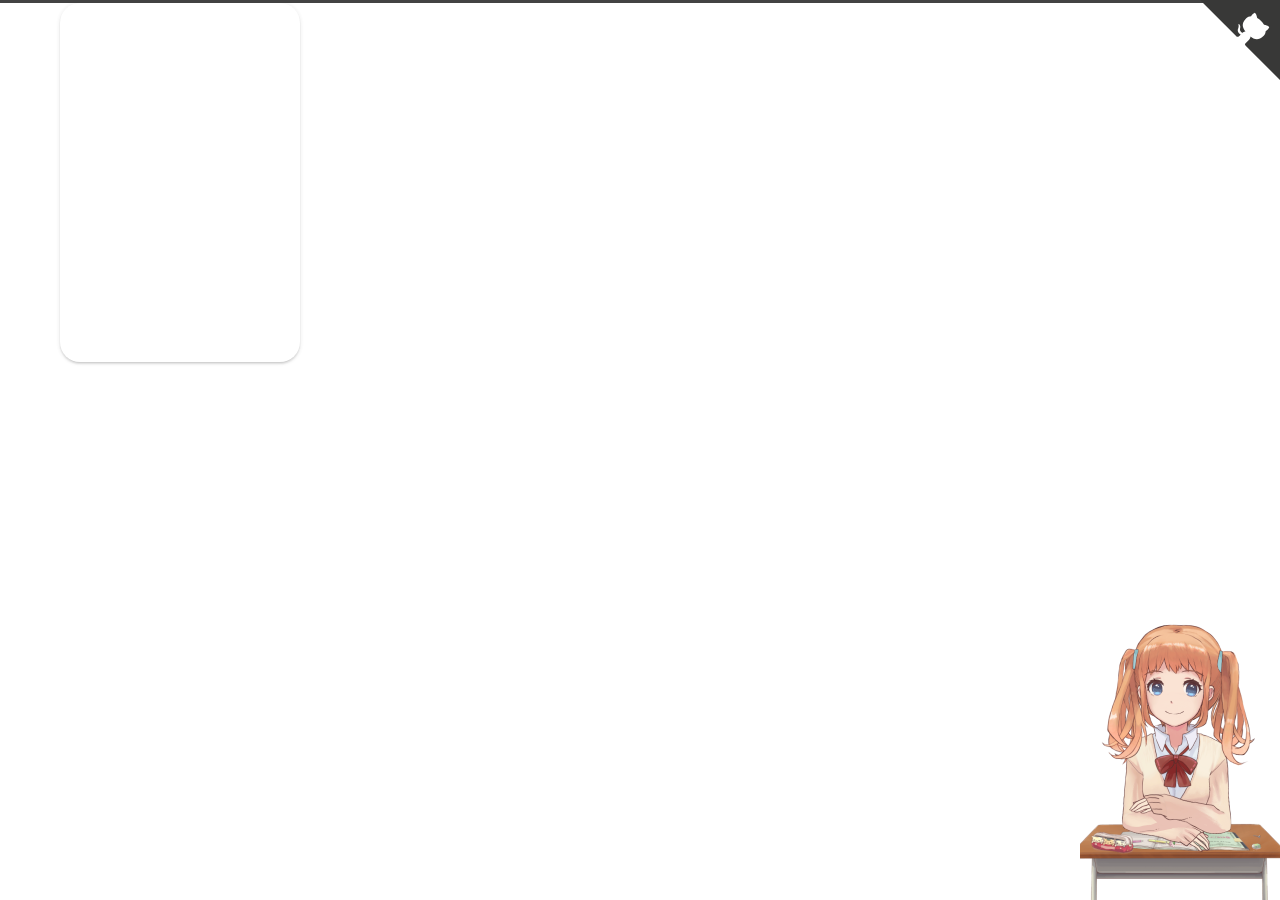
==== archives/index.html @ f4a9cd2f "Site updated: 2023-01-31 11:00:42" ====
<!DOCTYPE html>
<html lang="zh-CN">
<head>
  <meta charset="UTF-8">
<meta name="viewport" content="width=device-width">
<meta name="theme-color" content="#222"><meta name="generator" content="Hexo 5.4.2">

  <link rel="apple-touch-icon" sizes="180x180" href="/images/apple-touch-icon-next.png">
  <link rel="icon" type="image/png" sizes="32x32" href="/images/favicon-32x32-next.png">
  <link rel="icon" type="image/png" sizes="16x16" href="/images/favicon-16x16-next.png">
  <link rel="mask-icon" href="/images/logo.svg" color="#222">

<link rel="stylesheet" href="/css/main.css">



<link rel="stylesheet" href="https://cdnjs.cloudflare.com/ajax/libs/font-awesome/6.2.0/css/all.min.css" integrity="sha256-AbA177XfpSnFEvgpYu1jMygiLabzPCJCRIBtR5jGc0k=" crossorigin="anonymous">
  <link rel="stylesheet" href="https://cdnjs.cloudflare.com/ajax/libs/animate.css/3.1.1/animate.min.css" integrity="sha256-PR7ttpcvz8qrF57fur/yAx1qXMFJeJFiA6pSzWi0OIE=" crossorigin="anonymous">
  <link rel="stylesheet" href="https://cdnjs.cloudflare.com/ajax/libs/pace/1.2.4/themes/blue/pace-theme-bounce.css">
  <script src="https://cdnjs.cloudflare.com/ajax/libs/pace/1.2.4/pace.min.js" integrity="sha256-gqd7YTjg/BtfqWSwsJOvndl0Bxc8gFImLEkXQT8+qj0=" crossorigin="anonymous"></script>

<script class="next-config" data-name="main" type="application/json">{"hostname":"shaofenglaing.live","root":"/","images":"/images","scheme":"Gemini","darkmode":false,"version":"8.13.2","exturl":false,"sidebar":{"position":"left","display":"post","padding":18,"offset":12},"copycode":{"enable":true,"style":"mac"},"bookmark":{"enable":false,"color":"#222","save":"auto"},"mediumzoom":false,"lazyload":true,"pangu":false,"comments":{"style":"tabs","active":null,"storage":true,"lazyload":false,"nav":null},"stickytabs":false,"motion":{"enable":true,"async":false,"transition":{"post_block":"fadeIn","post_header":"fadeInDown","post_body":"fadeInDown","coll_header":"fadeInLeft","sidebar":"fadeInUp"}},"prism":false,"i18n":{"placeholder":"搜索...","empty":"没有找到任何搜索结果：${query}","hits_time":"找到 ${hits} 个搜索结果（用时 ${time} 毫秒）","hits":"找到 ${hits} 个搜索结果"},"path":"/search.xml","localsearch":{"enable":true,"trigger":"auto","top_n_per_article":1,"unescape":false,"preload":false}}</script><script src="/js/config.js"></script>

    <meta name="description" content="欢迎来到我的世界💜">
<meta property="og:type" content="website">
<meta property="og:title" content="Jasper&#39;s Blog">
<meta property="og:url" content="https://shaofenglaing.live/archives/index.html">
<meta property="og:site_name" content="Jasper&#39;s Blog">
<meta property="og:description" content="欢迎来到我的世界💜">
<meta property="og:locale" content="zh_CN">
<meta property="article:author" content="Jasper">
<meta name="twitter:card" content="summary">


<link rel="canonical" href="https://shaofenglaing.live/archives/">



<script class="next-config" data-name="page" type="application/json">{"sidebar":"","isHome":false,"isPost":false,"lang":"zh-CN","comments":"","permalink":"","path":"archives/index.html","title":""}</script>

<script class="next-config" data-name="calendar" type="application/json">""</script>
<title>归档 | Jasper's Blog</title>
  






  <script async defer data-website-id="" src=""></script>

  <script defer data-domain="" src=""></script>
<link rel="dns-prefetch" href="blog-waline-comment.vercel.app">
  <noscript>
    <link rel="stylesheet" href="/css/noscript.css">
  </noscript>
</head>

<body itemscope itemtype="http://schema.org/WebPage" class="use-motion">
  <div class="headband"></div>

  <main class="main">
    <div class="column">
      <header class="header" itemscope itemtype="http://schema.org/WPHeader"><div class="site-brand-container">
  <div class="site-nav-toggle">
    <div class="toggle" aria-label="切换导航栏" role="button">
        <span class="toggle-line"></span>
        <span class="toggle-line"></span>
        <span class="toggle-line"></span>
    </div>
  </div>

  <div class="site-meta">

    <a href="/" class="brand" rel="start">
      <i class="logo-line"></i>
      <h1 class="site-title">Jasper's Blog</h1>
      <i class="logo-line"></i>
    </a>
      <p class="site-subtitle" itemprop="description">Code builds world !</p>
  </div>

  <div class="site-nav-right">
    <div class="toggle popup-trigger">
        <i class="fa fa-search fa-fw fa-lg"></i>
    </div>
  </div>
</div>



<nav class="site-nav">
  <ul class="main-menu menu"><li class="menu-item menu-item-home"><a href="/" rel="section"><i class="fa fa-home fa-fw"></i>首页</a></li><li class="menu-item menu-item-about"><a href="/about/" rel="section"><i class="fa fa-user fa-fw"></i>关于</a></li><li class="menu-item menu-item-tags"><a href="/tags/" rel="section"><i class="fa fa-tags fa-fw"></i>标签</a></li><li class="menu-item menu-item-categories"><a href="/categories/" rel="section"><i class="fa fa-th fa-fw"></i>分类</a></li><li class="menu-item menu-item-archives"><a href="/archives/" rel="section"><i class="fa fa-archive fa-fw"></i>归档</a></li>
      <li class="menu-item menu-item-search">
        <a role="button" class="popup-trigger"><i class="fa fa-search fa-fw"></i>搜索
        </a>
      </li>
  </ul>
</nav>



  <div class="search-pop-overlay">
    <div class="popup search-popup"><div class="search-header">
  <span class="search-icon">
    <i class="fa fa-search"></i>
  </span>
  <div class="search-input-container">
    <input autocomplete="off" autocapitalize="off" maxlength="80"
           placeholder="搜索..." spellcheck="false"
           type="search" class="search-input">
  </div>
  <span class="popup-btn-close" role="button">
    <i class="fa fa-times-circle"></i>
  </span>
</div>
<div class="search-result-container no-result">
  <div class="search-result-icon">
    <i class="fa fa-spinner fa-pulse fa-5x"></i>
  </div>
</div>

    </div>
  </div>

</header>
        
  
  <aside class="sidebar">

    <div class="sidebar-inner sidebar-overview-active">
      <ul class="sidebar-nav">
        <li class="sidebar-nav-toc">
          文章目录
        </li>
        <li class="sidebar-nav-overview">
          站点概览
        </li>
      </ul>

      <div class="sidebar-panel-container">
        <!--noindex-->
        <div class="post-toc-wrap sidebar-panel">
        </div>
        <!--/noindex-->

        <div class="site-overview-wrap sidebar-panel">
          <div class="site-author site-overview-item animated" itemprop="author" itemscope itemtype="http://schema.org/Person">
    <img class="site-author-image" itemprop="image" alt="Jasper"
      src="/images/Ben.jpg">
  <p class="site-author-name" itemprop="name">Jasper</p>
  <div class="site-description" itemprop="description">欢迎来到我的世界💜</div>
</div>
<div class="site-state-wrap site-overview-item animated">
  <nav class="site-state">
      <div class="site-state-item site-state-posts">
        <a href="/archives/">
          <span class="site-state-item-count">5</span>
          <span class="site-state-item-name">日志</span>
        </a>
      </div>
  </nav>
</div>
  <div class="links-of-author site-overview-item animated">
      <span class="links-of-author-item">
        <a href="https://github.com/Benn314" title="Github → https:&#x2F;&#x2F;github.com&#x2F;Benn314" rel="noopener" target="_blank"><i class="fab fa-github fa-fw"></i></a>
      </span>
      <span class="links-of-author-item">
        <a href="/zekaiqiu0132@gmail.com" title="E-mail → zekaiqiu0132@gmail.com"><i class="fa fa-envelope fa-fw"></i></a>
      </span>
      <span class="links-of-author-item">
        <a href="https://space.bilibili.com/362721207?spm_id_from=333.1007.0.0" title="Bilibili → https:&#x2F;&#x2F;space.bilibili.com&#x2F;362721207?spm_id_from&#x3D;333.1007.0.0" rel="noopener" target="_blank"><i class="fa bilibili fa-fw"></i></a>
      </span>
      <span class="links-of-author-item">
        <a href="https://blog.csdn.net/Bennnnnnn?spm=1000.2115.3001.5343" title="CSDN → https:&#x2F;&#x2F;blog.csdn.net&#x2F;Bennnnnnn?spm&#x3D;1000.2115.3001.5343" rel="noopener" target="_blank"><i class="fa csdn fa-fw"></i></a>
      </span>
  </div>



        </div>
      </div>
    </div>
  </aside>


    </div>

    <div class="main-inner archive posts-collapse">


  
  
  
  <div class="post-block">
    <div class="post-content">
      <div class="collection-title">
        <span class="collection-header">嗯..! 目前共计 5 篇日志。 继续努力。</span>
      </div>

      
    <div class="collection-year">
      <span class="collection-header">2023</span>
    </div>

  <article itemscope itemtype="http://schema.org/Article">
    <header class="post-header">
      <div class="post-meta-container">
        <time itemprop="dateCreated"
              datetime="2023-01-30T12:59:55+08:00"
              content="2023-01-30">
          01-30
        </time>
      </div>

      <div class="post-title">
          <a class="post-title-link" href="/2023/01/30/%E9%87%8D%E6%8B%BEC++/" itemprop="url">
            <span itemprop="name">重拾 C++</span>
          </a>
      </div>

      
    </header>
  </article>

  <article itemscope itemtype="http://schema.org/Article">
    <header class="post-header">
      <div class="post-meta-container">
        <time itemprop="dateCreated"
              datetime="2023-01-30T12:59:55+08:00"
              content="2023-01-30">
          01-30
        </time>
      </div>

      <div class="post-title">
          <a class="post-title-link" href="/2023/01/30/%E8%8A%B1%E5%8D%89/" itemprop="url">
            <span itemprop="name">以向日葵之名 道最后的告别......</span>
          </a>
      </div>

      
    </header>
  </article>

  <article itemscope itemtype="http://schema.org/Article">
    <header class="post-header">
      <div class="post-meta-container">
        <time itemprop="dateCreated"
              datetime="2023-01-30T12:59:55+08:00"
              content="2023-01-30">
          01-30
        </time>
      </div>

      <div class="post-title">
          <a class="post-title-link" href="/2023/01/30/hello-world/" itemprop="url">
            <span itemprop="name">Hello World</span>
          </a>
      </div>

      
    </header>
  </article>

  <article itemscope itemtype="http://schema.org/Article">
    <header class="post-header">
      <div class="post-meta-container">
        <time itemprop="dateCreated"
              datetime="2023-01-30T12:59:55+08:00"
              content="2023-01-30">
          01-30
        </time>
      </div>

      <div class="post-title">
          <a class="post-title-link" href="/2023/01/30/Hexo-Next%E4%B8%BB%E9%A2%98%E9%85%8D%E7%BD%AE%E6%95%99%E7%A8%8B/" itemprop="url">
            <span itemprop="name">Hexo-Next主题配置教程</span>
          </a>
      </div>

      
    </header>
  </article>

  <article itemscope itemtype="http://schema.org/Article">
    <header class="post-header">
      <div class="post-meta-container">
        <time itemprop="dateCreated"
              datetime="2023-01-30T12:59:55+08:00"
              content="2023-01-30">
          01-30
        </time>
      </div>

      <div class="post-title">
          <a class="post-title-link" href="/2023/01/30/C++%E6%8F%90%E9%AB%98%E7%BC%96%E7%A8%8B/" itemprop="url">
            <span itemprop="name">C++ 提高编程</span>
          </a>
      </div>

      
    </header>
  </article>


    </div>
  </div>
  
  
  

</div>
  </main>

  <footer class="footer">
    <div class="footer-inner">


<div class="copyright">
  &copy; 
  <span itemprop="copyrightYear">2023</span>
  <span class="with-love">
    <i class="fa fa-heart"></i>
  </span>
  <span class="author" itemprop="copyrightHolder">Jasper</span>
</div>
<div class="wordcount">
  <span class="post-meta-item">
    <span class="post-meta-item-icon">
      <i class="fa fa-chart-line"></i>
    </span>
    <span title="站点总字数">36k</span>
  </span>
  <span class="post-meta-item">
    <span class="post-meta-item-icon">
      <i class="fa fa-coffee"></i>
    </span>
    <span title="站点阅读时长">2:10</span>
  </span>
</div>
<div class="busuanzi-count">
</div>

<!-- 删除 “由 Hexo & NexT.Gemini 强力驱动” -->
<!--
  <div class="powered-by">由 <a href="https://hexo.io/" rel="noopener" target="_blank">Hexo</a> & <a href="https://theme-next.js.org/" rel="noopener" target="_blank">NexT.Gemini</a> 强力驱动
  </div> -->

<!-- <br /> -->
<!-- 网站运行时间的设置 -->
<span id="timeDate">载入天数...</span>
<!-- <span id="times">载入时分秒...</span> -->
<script>
    var now = new Date();
    function createtime() {
        var grt= new Date("11/17/2022 8:00:00");//此处修改你的建站时间或者网站上线时间
        now.setTime(now.getTime()+250);
        days = (now - grt ) / 1000 / 60 / 60 / 24; dnum = Math.floor(days);
        hours = (now - grt ) / 1000 / 60 / 60 - (24 * dnum); hnum = Math.floor(hours);
        if(String(hnum).length ==1 ){hnum = "0" + hnum;} minutes = (now - grt ) / 1000 /60 - (24 * 60 * dnum) - (60 * hnum);
        mnum = Math.floor(minutes); if(String(mnum).length ==1 ){mnum = "0" + mnum;}
        seconds = (now - grt ) / 1000 - (24 * 60 * 60 * dnum) - (60 * 60 * hnum) - (60 * mnum);
        snum = Math.round(seconds); 
        if(String(snum).length ==1 ){snum = "0" + snum;}
        // var times = document.getElementById("times").innerHTML = hnum + " 小时 " + mnum + " 分 " + snum + " 秒";
        document.getElementById("timeDate").innerHTML = "本站已安全运行 "+dnum+" 天 "+hnum + " 小时 " + mnum + " 分 " + snum + " 秒";
    }
setInterval("createtime()",250);
</script>

    </div>
  </footer>

  
  <div class="back-to-top" role="button" aria-label="返回顶部">
    <i class="fa fa-arrow-up fa-lg"></i>
    <span>0%</span>
  </div>

<noscript>
  <div class="noscript-warning">Theme NexT works best with JavaScript enabled</div>
</noscript>


  
  <script src="https://cdnjs.cloudflare.com/ajax/libs/animejs/3.2.1/anime.min.js" integrity="sha256-XL2inqUJaslATFnHdJOi9GfQ60on8Wx1C2H8DYiN1xY=" crossorigin="anonymous"></script>
  <script src="https://cdnjs.cloudflare.com/ajax/libs/lozad.js/1.16.0/lozad.min.js" integrity="sha256-mOFREFhqmHeQbXpK2lp4nA3qooVgACfh88fpJftLBbc=" crossorigin="anonymous"></script>
<script src="/js/comments.js"></script><script src="/js/utils.js"></script><script src="/js/motion.js"></script><script src="/js/next-boot.js"></script>

  <script src="https://cdnjs.cloudflare.com/ajax/libs/hexo-generator-searchdb/1.4.1/search.js" integrity="sha256-1kfA5uHPf65M5cphT2dvymhkuyHPQp5A53EGZOnOLmc=" crossorigin="anonymous"></script>
<script src="/js/third-party/search/local-search.js"></script>




  <script src="/js/third-party/pace.js"></script>

  
  <script async src="/js/busuanzi.js"></script>




<script class="next-config" data-name="waline" type="application/json">{"lang":"zh-cn","enable":true,"serverURL":"blog-waline-comment.vercel.app","cssUrl":"https://unpkg.com/@waline/client@v2/dist/waline.css","commentCount":true,"pageview":false,"placeholder":"请文明评论呀~","avatar":"mm","meta":["nick","mail","link"],"pageSize":10,"visitor":true,"comment_count":true,"requiredFields":["nick","mail"],"libUrl":"//unpkg.com/@waline/client@v2/dist/waline.js","emoji":["https://unpkg.com/@waline/emojis@1.1.0/tw-emoji","//unpkg.com/@waline/emojis@1.1.0/bilibili","//unpkg.com/@waline/emojis@1.1.0/alus","https://unpkg.com/@waline/emojis@1.1.0/weibo"],"el":"#waline","comment":true,"path":"/archives/"}</script>
<link rel="stylesheet" href="https://unpkg.com/@waline/client@v2/dist/waline.css">
<script>
document.addEventListener('page:loaded', () => {
  NexT.utils.loadComments(CONFIG.waline.el).then(() =>
    NexT.utils.getScript(CONFIG.waline.libUrl, { condition: window.Waline })
  ).then(() => 
    Waline.init(Object.assign({}, CONFIG.waline,{ el: document.querySelector(CONFIG.waline.el) }))
  );
});
</script>


  

  <!-- 页面点击小红心 -->
  <script type="text/javascript" src="/js/clicklove.js"></script>

  <!-- 背景网格动画  本地的canvas-nest.min.js 原因不明-->
  
  <script type="text/javascript"
    count="150"
    opacity: 1
    src="//cdn.bootcss.com/canvas-nest.js/1.0.0/canvas-nest.min.js">
  </script>
   

  <a target="_blank" rel="noopener" href="https://github.com/Benn314" class="github-corner" aria-label="View source on GitHub"><svg width="80" height="80" viewBox="0 0 250 250" style="fill:#151513; color:#fff; position: absolute; top: 0; border: 0; right: 0;" aria-hidden="true"><path d="M0,0 L115,115 L130,115 L142,142 L250,250 L250,0 Z"></path><path d="M128.3,109.0 C113.8,99.7 119.0,89.6 119.0,89.6 C122.0,82.7 120.5,78.6 120.5,78.6 C119.2,72.0 123.4,76.3 123.4,76.3 C127.3,80.9 125.5,87.3 125.5,87.3 C122.9,97.6 130.6,101.9 134.4,103.2" fill="currentColor" style="transform-origin: 130px 106px;" class="octo-arm"></path><path d="M115.0,115.0 C114.9,115.1 118.7,116.5 119.8,115.4 L133.7,101.6 C136.9,99.2 139.9,98.4 142.2,98.6 C133.8,88.0 127.5,74.4 143.8,58.0 C148.5,53.4 154.0,51.2 159.7,51.0 C160.3,49.4 163.2,43.6 171.4,40.1 C171.4,40.1 176.1,42.5 178.8,56.2 C183.1,58.6 187.2,61.8 190.9,65.4 C194.5,69.0 197.7,73.2 200.1,77.6 C213.8,80.2 216.3,84.9 216.3,84.9 C212.7,93.1 206.9,96.0 205.4,96.6 C205.1,102.4 203.0,107.8 198.3,112.5 C181.9,128.9 168.3,122.5 157.7,114.1 C157.9,116.9 156.7,120.9 152.7,124.9 L141.0,136.5 C139.8,137.7 141.6,141.9 141.8,141.8 Z" fill="currentColor" class="octo-body"></path></svg></a><style>.github-corner:hover .octo-arm{animation:octocat-wave 560ms ease-in-out}@keyframes octocat-wave{0%,100%{transform:rotate(0)}20%,60%{transform:rotate(-25deg)}40%,80%{transform:rotate(10deg)}}@media (max-width:500px){.github-corner:hover .octo-arm{animation:none}.github-corner .octo-arm{animation:octocat-wave 560ms ease-in-out}}</style>

<script src="/live2dw/lib/L2Dwidget.min.js?094cbace49a39548bed64abff5988b05"></script><script>L2Dwidget.init({"pluginRootPath":"live2dw/","pluginJsPath":"lib/","pluginModelPath":"assets/","tagMode":false,"log":false,"model":{"jsonPath":"/live2dw/assets/shizuku.model.json"},"display":{"position":"right"},"mobile":{"show":false}});</script></body>
</html>
---- css/main.css ----
:root {
  --body-bg-color: transparent;
  --content-bg-color: #fff;
  --card-bg-color: #f5f5f5;
  --text-color: #555;
  --blockquote-color: #666;
  --link-color: #555;
  --link-hover-color: #222;
  --brand-color: #fff;
  --brand-hover-color: #fff;
  --table-row-odd-bg-color: #f9f9f9;
  --table-row-hover-bg-color: #f5f5f5;
  --menu-item-bg-color: #f5f5f5;
  --theme-color: #222;
  --btn-default-bg: #fff;
  --btn-default-color: #555;
  --btn-default-border-color: #555;
  --btn-default-hover-bg: #222;
  --btn-default-hover-color: #fff;
  --btn-default-hover-border-color: #222;
  --highlight-background: #0d1117;
  --highlight-foreground: #c9d1d9;
  --highlight-gutter-background: #1f242a;
  --highlight-gutter-foreground: #b6bdc5;
  color-scheme: light;
}
html {
  line-height: 1.15; /* 1 */
  -webkit-text-size-adjust: 100%; /* 2 */
}
body {
  margin: 0;
}
main {
  display: block;
}
h1 {
  font-size: 2em;
  margin: 0.67em 0;
}
hr {
  box-sizing: content-box; /* 1 */
  height: 0; /* 1 */
  overflow: visible; /* 2 */
}
pre {
  font-family: monospace, monospace; /* 1 */
  font-size: 1em; /* 2 */
}
a {
  background: transparent;
}
abbr[title] {
  border-bottom: none; /* 1 */
  text-decoration: underline; /* 2 */
  text-decoration: underline dotted; /* 2 */
}
b,
strong {
  font-weight: bolder;
}
code,
kbd,
samp {
  font-family: monospace, monospace; /* 1 */
  font-size: 1em; /* 2 */
}
small {
  font-size: 80%;
}
sub,
sup {
  font-size: 75%;
  line-height: 0;
  position: relative;
  vertical-align: baseline;
}
sub {
  bottom: -0.25em;
}
sup {
  top: -0.5em;
}
img {
  border-style: none;
}
button,
input,
optgroup,
select,
textarea {
  font-family: inherit; /* 1 */
  font-size: 100%; /* 1 */
  line-height: 1.15; /* 1 */
  margin: 0; /* 2 */
}
button,
input {
/* 1 */
  overflow: visible;
}
button,
select {
/* 1 */
  text-transform: none;
}
button,
[type='button'],
[type='reset'],
[type='submit'] {
  -webkit-appearance: button;
}
button::-moz-focus-inner,
[type='button']::-moz-focus-inner,
[type='reset']::-moz-focus-inner,
[type='submit']::-moz-focus-inner {
  border-style: none;
  padding: 0;
}
button:-moz-focusring,
[type='button']:-moz-focusring,
[type='reset']:-moz-focusring,
[type='submit']:-moz-focusring {
  outline: 1px dotted ButtonText;
}
fieldset {
  padding: 0.35em 0.75em 0.625em;
}
legend {
  box-sizing: border-box; /* 1 */
  color: inherit; /* 2 */
  display: table; /* 1 */
  max-width: 100%; /* 1 */
  padding: 0; /* 3 */
  white-space: normal; /* 1 */
}
progress {
  vertical-align: baseline;
}
textarea {
  overflow: auto;
}
[type='checkbox'],
[type='radio'] {
  box-sizing: border-box; /* 1 */
  padding: 0; /* 2 */
}
[type='number']::-webkit-inner-spin-button,
[type='number']::-webkit-outer-spin-button {
  height: auto;
}
[type='search'] {
  outline-offset: -2px; /* 2 */
  -webkit-appearance: textfield; /* 1 */
}
[type='search']::-webkit-search-decoration {
  -webkit-appearance: none;
}
::-webkit-file-upload-button {
  font: inherit; /* 2 */
  -webkit-appearance: button; /* 1 */
}
details {
  display: block;
}
summary {
  display: list-item;
}
template {
  display: none;
}
[hidden] {
  display: none;
}
::selection {
  background: #262a30;
  color: #eee;
}
html,
body {
  height: 100%;
}
body {
  background: var(--body-bg-color);
  box-sizing: border-box;
  color: var(--text-color);
  font-family: Lato, 'PingFang SC', 'Microsoft YaHei', sans-serif;
  font-size: 1em;
  line-height: 2;
  min-height: 100%;
  position: relative;
  transition: padding 0.2s ease-in-out;
}
h1,
h2,
h3,
h4,
h5,
h6 {
  font-family: Lato, 'PingFang SC', 'Microsoft YaHei', sans-serif;
  font-weight: bold;
  line-height: 1.5;
  margin: 30px 0 15px;
}
h1 {
  font-size: 1.5em;
}
h2 {
  font-size: 1.375em;
}
h3 {
  font-size: 1.25em;
}
h4 {
  font-size: 1.125em;
}
h5 {
  font-size: 1em;
}
h6 {
  font-size: 0.875em;
}
p {
  margin: 0 0 20px;
}
a {
  border-bottom: 1px solid #999;
  color: var(--link-color);
  cursor: pointer;
  outline: 0;
  text-decoration: none;
  overflow-wrap: break-word;
}
a:hover {
  border-bottom-color: var(--link-hover-color);
  color: var(--link-hover-color);
}
iframe,
img,
video,
embed {
  display: block;
  margin-left: auto;
  margin-right: auto;
  max-width: 100%;
}
hr {
  background-image: repeating-linear-gradient(-45deg, #ddd, #ddd 4px, transparent 4px, transparent 8px);
  border: 0;
  height: 3px;
  margin: 40px 0;
}
blockquote {
  border-left: 4px solid #ddd;
  color: var(--blockquote-color);
  margin: 0;
  padding: 0 15px;
}
blockquote cite::before {
  content: '-';
  padding: 0 5px;
}
dt {
  font-weight: bold;
}
dd {
  margin: 0;
  padding: 0;
}
.table-container {
  overflow: auto;
}
table {
  border-collapse: collapse;
  border-spacing: 0;
  font-size: 0.875em;
  margin: 0 0 20px;
  width: 100%;
}
tbody tr:nth-of-type(odd) {
  background: var(--table-row-odd-bg-color);
}
tbody tr:hover {
  background: var(--table-row-hover-bg-color);
}
caption,
th,
td {
  padding: 8px;
}
th,
td {
  border: 1px solid #ddd;
  border-bottom: 3px solid #ddd;
}
th {
  font-weight: 700;
  padding-bottom: 10px;
}
td {
  border-bottom-width: 1px;
}
.btn {
  background: var(--btn-default-bg);
  border: 2px solid var(--btn-default-border-color);
  border-radius: 2px;
  color: var(--btn-default-color);
  display: inline-block;
  font-size: 0.875em;
  line-height: 2;
  padding: 0 20px;
  transition: background-color 0.2s ease-in-out;
}
.btn:hover {
  background: var(--btn-default-hover-bg);
  border-color: var(--btn-default-hover-border-color);
  color: var(--btn-default-hover-color);
}
.btn + .btn {
  margin: 0 0 8px 8px;
}
.btn .fa-fw {
  text-align: left;
  width: 1.285714285714286em;
}
.toggle {
  line-height: 0;
}
.toggle .toggle-line {
  background: #fff;
  display: block;
  height: 2px;
  left: 0;
  position: relative;
  top: 0;
  transition: all 0.4s;
  width: 100%;
}
.toggle .toggle-line:first-child {
  margin-top: 1px;
}
.toggle .toggle-line:not(:first-child) {
  margin-top: 4px;
}
.toggle.toggle-arrow .toggle-line:first-child {
  left: 50%;
  top: 2px;
  transform: rotate(45deg);
  width: 50%;
}
.toggle.toggle-arrow .toggle-line:last-child {
  left: 50%;
  top: -2px;
  transform: rotate(-45deg);
  width: 50%;
}
.toggle.toggle-close .toggle-line:nth-child(2) {
  opacity: 0;
}
.toggle.toggle-close .toggle-line:first-child {
  top: 6px;
  transform: rotate(45deg);
}
.toggle.toggle-close .toggle-line:last-child {
  top: -6px;
  transform: rotate(-45deg);
}
pre code.hljs{display:block;overflow-x:auto;padding:1em}code.hljs{padding:3px 5px}/*!
  Theme: GitHub Dark
  Description: Dark theme as seen on github.com
  Author: github.com
  Maintainer: @Hirse
  Updated: 2021-05-15

  Outdated base version: https://github.com/primer/github-syntax-dark
  Current colors taken from GitHub's CSS
*/.hljs{color:#c9d1d9;background:#0d1117}.hljs-doctag,.hljs-keyword,.hljs-meta .hljs-keyword,.hljs-template-tag,.hljs-template-variable,.hljs-type,.hljs-variable.language_{color:#ff7b72}.hljs-title,.hljs-title.class_,.hljs-title.class_.inherited__,.hljs-title.function_{color:#d2a8ff}.hljs-attr,.hljs-attribute,.hljs-literal,.hljs-meta,.hljs-number,.hljs-operator,.hljs-selector-attr,.hljs-selector-class,.hljs-selector-id,.hljs-variable{color:#79c0ff}.hljs-meta .hljs-string,.hljs-regexp,.hljs-string{color:#a5d6ff}.hljs-built_in,.hljs-symbol{color:#ffa657}.hljs-code,.hljs-comment,.hljs-formula{color:#8b949e}.hljs-name,.hljs-quote,.hljs-selector-pseudo,.hljs-selector-tag{color:#7ee787}.hljs-subst{color:#c9d1d9}.hljs-section{color:#1f6feb;font-weight:700}.hljs-bullet{color:#f2cc60}.hljs-emphasis{color:#c9d1d9;font-style:italic}.hljs-strong{color:#c9d1d9;font-weight:700}.hljs-addition{color:#aff5b4;background-color:#033a16}.hljs-deletion{color:#ffdcd7;background-color:#67060c}
.highlight:hover .copy-btn,
pre:hover .copy-btn {
  opacity: 1;
}
figure.highlight .table-container {
  position: relative;
}
.copy-btn {
  color: #333;
  cursor: pointer;
  line-height: 1.6;
  opacity: 0;
  padding: 2px 6px;
  position: absolute;
  transition: opacity 0.2s ease-in-out;
  color: var(--highlight-foreground);
  font-size: 14px;
  right: 0;
  top: 2px;
}
figure.highlight {
  border-radius: 5px;
  box-shadow: 0 10px 30px 0 rgba(0,0,0,0.4);
  padding-top: 30px;
}
figure.highlight .table-container {
  border-radius: 0 0 5px 5px;
}
figure.highlight::before {
  background: #fc625d;
  box-shadow: 20px 0 #fdbc40, 40px 0 #35cd4b;
  left: 12px;
  margin-top: -20px;
  position: absolute;
  border-radius: 50%;
  content: ' ';
  height: 12px;
  width: 12px;
}
code,
kbd,
figure.highlight,
pre {
  background: var(--highlight-background);
  color: var(--highlight-foreground);
}
figure.highlight,
pre {
  line-height: 1.6;
  margin: 0 auto 20px;
}
figure.highlight figcaption,
pre .caption,
pre figcaption {
  background: var(--highlight-gutter-background);
  color: var(--highlight-foreground);
  display: flow-root;
  font-size: 0.875em;
  line-height: 1.2;
  padding: 0.5em;
}
figure.highlight figcaption a,
pre .caption a,
pre figcaption a {
  color: var(--highlight-foreground);
  float: right;
}
figure.highlight figcaption a:hover,
pre .caption a:hover,
pre figcaption a:hover {
  border-bottom-color: var(--highlight-foreground);
}
pre,
code {
  font-family: consolas, Menlo, monospace, 'PingFang SC', 'Microsoft YaHei';
}
code {
  border-radius: 3px;
  font-size: 0.875em;
  padding: 2px 4px;
  overflow-wrap: break-word;
}
kbd {
  border: 2px solid #ccc;
  border-radius: 0.2em;
  box-shadow: 0.1em 0.1em 0.2em rgba(0,0,0,0.1);
  font-family: inherit;
  padding: 0.1em 0.3em;
  white-space: nowrap;
}
figure.highlight {
  overflow: auto;
  position: relative;
}
figure.highlight pre {
  border: 0;
  margin: 0;
  padding: 10px 0;
}
figure.highlight table {
  border: 0;
  margin: 0;
  width: auto;
}
figure.highlight td {
  border: 0;
  padding: 0;
}
figure.highlight .gutter {
  -moz-user-select: none;
  -ms-user-select: none;
  -webkit-user-select: none;
  user-select: none;
}
figure.highlight .gutter pre {
  background: var(--highlight-gutter-background);
  color: var(--highlight-gutter-foreground);
  padding-left: 10px;
  padding-right: 10px;
  text-align: right;
}
figure.highlight .code pre {
  padding-left: 10px;
  width: 100%;
}
figure.highlight .marked {
  background: rgba(0,0,0,0.3);
}
pre .caption,
pre figcaption {
  margin-bottom: 10px;
}
.gist table {
  width: auto;
}
.gist table td {
  border: 0;
}
pre {
  overflow: auto;
  padding: 10px;
  position: relative;
}
pre code {
  background: none;
  padding: 0;
  text-shadow: none;
}
.blockquote-center {
  border-left: 0;
  margin: 40px 0;
  padding: 0;
  position: relative;
  text-align: center;
}
.blockquote-center::before,
.blockquote-center::after {
  left: 0;
  line-height: 1;
  opacity: 0.6;
  position: absolute;
  width: 100%;
}
.blockquote-center::before {
  border-top: 1px solid #ccc;
  text-align: left;
  top: -20px;
  content: '\f10d';
  font-family: 'Font Awesome 6 Free';
  font-weight: 900;
}
.blockquote-center::after {
  border-bottom: 1px solid #ccc;
  bottom: -20px;
  text-align: right;
  content: '\f10e';
  font-family: 'Font Awesome 6 Free';
  font-weight: 900;
}
.blockquote-center p,
.blockquote-center div {
  text-align: center;
}
.group-picture {
  margin-bottom: 20px;
}
.group-picture .group-picture-row {
  display: flex;
  gap: 3px;
  margin-bottom: 3px;
}
.group-picture .group-picture-column {
  flex: 1;
}
.group-picture .group-picture-column img {
  height: 100%;
  margin: 0;
  object-fit: cover;
  width: 100%;
}
.post-body .label {
  color: #555;
  padding: 0 2px;
}
.post-body .label.default {
  background: #f0f0f0;
}
.post-body .label.primary {
  background: #efe6f7;
}
.post-body .label.info {
  background: #e5f2f8;
}
.post-body .label.success {
  background: #e7f4e9;
}
.post-body .label.warning {
  background: #fcf6e1;
}
.post-body .label.danger {
  background: #fae8eb;
}
.post-body .link-grid {
  display: grid;
  grid-gap: 1.5rem;
  gap: 1.5rem;
  grid-template-columns: 1fr 1fr;
  margin-bottom: 20px;
  padding: 1rem;
}
@media (max-width: 767px) {
  .post-body .link-grid {
    grid-template-columns: 1fr;
  }
}
.post-body .link-grid .link-grid-container {
  border: solid #ddd;
  box-shadow: 1rem 1rem 0.5rem rgba(0,0,0,0.5);
  min-height: 5rem;
  min-width: 0;
  padding: 0.5rem;
  position: relative;
  transition: background 0.3s;
}
.post-body .link-grid .link-grid-container:hover {
  animation: next-shake 0.5s;
  background: var(--card-bg-color);
}
.post-body .link-grid .link-grid-container:active {
  box-shadow: 0.5rem 0.5rem 0.25rem rgba(0,0,0,0.5);
  transform: translate(0.2rem, 0.2rem);
}
.post-body .link-grid .link-grid-container .link-grid-image {
  border: 1px solid #ddd;
  border-radius: 50%;
  box-sizing: border-box;
  height: 5rem;
  padding: 3px;
  position: absolute;
  width: 5rem;
}
.post-body .link-grid .link-grid-container p {
  margin: 0 1rem 0 6rem;
}
.post-body .link-grid .link-grid-container p:first-of-type {
  font-size: 1.2em;
}
.post-body .link-grid .link-grid-container p:last-of-type {
  font-size: 0.8em;
  line-height: 1.3rem;
  opacity: 0.7;
}
.post-body .link-grid .link-grid-container a {
  border: 0;
  height: 100%;
  left: 0;
  position: absolute;
  top: 0;
  width: 100%;
}
@keyframes next-shake {
  0% {
    transform: translate(1pt, 1pt) rotate(0deg);
  }
  10% {
    transform: translate(-1pt, -2pt) rotate(-1deg);
  }
  20% {
    transform: translate(-3pt, 0pt) rotate(1deg);
  }
  30% {
    transform: translate(3pt, 2pt) rotate(0deg);
  }
  40% {
    transform: translate(1pt, -1pt) rotate(1deg);
  }
  50% {
    transform: translate(-1pt, 2pt) rotate(-1deg);
  }
  60% {
    transform: translate(-3pt, 1pt) rotate(0deg);
  }
  70% {
    transform: translate(3pt, 1pt) rotate(-1deg);
  }
  80% {
    transform: translate(-1pt, -1pt) rotate(1deg);
  }
  90% {
    transform: translate(1pt, 2pt) rotate(0deg);
  }
  100% {
    transform: translate(1pt, -2pt) rotate(-1deg);
  }
}
.post-body .note {
  border-radius: 3px;
  margin-bottom: 20px;
  padding: 1em 1em 0;
  position: relative;
  border: 1px solid #eee;
  border-left-width: 5px;
}
.post-body .note summary {
  cursor: pointer;
  outline: 0;
}
.post-body .note summary p {
  display: inline;
}
.post-body .note h2,
.post-body .note h3,
.post-body .note h4,
.post-body .note h5,
.post-body .note h6 {
  border-bottom: initial;
  margin: 0;
  padding-top: 0;
}
.post-body .note.default {
  border-left-color: #777;
}
.post-body .note.default h2,
.post-body .note.default h3,
.post-body .note.default h4,
.post-body .note.default h5,
.post-body .note.default h6 {
  color: #777;
}
.post-body .note.primary {
  border-left-color: #6f42c1;
}
.post-body .note.primary h2,
.post-body .note.primary h3,
.post-body .note.primary h4,
.post-body .note.primary h5,
.post-body .note.primary h6 {
  color: #6f42c1;
}
.post-body .note.info {
  border-left-color: #428bca;
}
.post-body .note.info h2,
.post-body .note.info h3,
.post-body .note.info h4,
.post-body .note.info h5,
.post-body .note.info h6 {
  color: #428bca;
}
.post-body .note.success {
  border-left-color: #5cb85c;
}
.post-body .note.success h2,
.post-body .note.success h3,
.post-body .note.success h4,
.post-body .note.success h5,
.post-body .note.success h6 {
  color: #5cb85c;
}
.post-body .note.warning {
  border-left-color: #f0ad4e;
}
.post-body .note.warning h2,
.post-body .note.warning h3,
.post-body .note.warning h4,
.post-body .note.warning h5,
.post-body .note.warning h6 {
  color: #f0ad4e;
}
.post-body .note.danger {
  border-left-color: #d9534f;
}
.post-body .note.danger h2,
.post-body .note.danger h3,
.post-body .note.danger h4,
.post-body .note.danger h5,
.post-body .note.danger h6 {
  color: #d9534f;
}
.post-body .tabs {
  margin-bottom: 20px;
}
.post-body .tabs,
.tabs-comment {
  padding-top: 10px;
}
.post-body .tabs ul.nav-tabs,
.tabs-comment ul.nav-tabs {
  background: var(--content-bg-color);
  display: flex;
  display: flex;
  flex-wrap: wrap;
  justify-content: center;
  margin: 0;
  padding: 0;
  position: -webkit-sticky;
  position: sticky;
  top: 0;
  z-index: 5;
}
@media (max-width: 413px) {
  .post-body .tabs ul.nav-tabs,
  .tabs-comment ul.nav-tabs {
    display: block;
    margin-bottom: 5px;
  }
}
.post-body .tabs ul.nav-tabs li.tab,
.tabs-comment ul.nav-tabs li.tab {
  border-bottom: 1px solid #ddd;
  border-left: 1px solid transparent;
  border-right: 1px solid transparent;
  border-radius: 0 0 0 0;
  border-top: 3px solid transparent;
  flex-grow: 1;
  list-style-type: none;
}
@media (max-width: 413px) {
  .post-body .tabs ul.nav-tabs li.tab,
  .tabs-comment ul.nav-tabs li.tab {
    border-bottom: 1px solid transparent;
    border-left: 3px solid transparent;
    border-right: 1px solid transparent;
    border-top: 1px solid transparent;
  }
}
@media (max-width: 413px) {
  .post-body .tabs ul.nav-tabs li.tab,
  .tabs-comment ul.nav-tabs li.tab {
    border-radius: 0;
  }
}
.post-body .tabs ul.nav-tabs li.tab a,
.tabs-comment ul.nav-tabs li.tab a {
  border-bottom: initial;
  display: block;
  line-height: 1.8;
  padding: 0.25em 0.75em;
  text-align: center;
  transition: all 0.2s ease-out;
}
.post-body .tabs ul.nav-tabs li.tab a i,
.tabs-comment ul.nav-tabs li.tab a i {
  width: 1.285714285714286em;
}
.post-body .tabs ul.nav-tabs li.tab.active,
.tabs-comment ul.nav-tabs li.tab.active {
  border-bottom-color: transparent;
  border-left-color: #ddd;
  border-right-color: #ddd;
  border-top-color: #fc6423;
}
@media (max-width: 413px) {
  .post-body .tabs ul.nav-tabs li.tab.active,
  .tabs-comment ul.nav-tabs li.tab.active {
    border-bottom-color: #ddd;
    border-left-color: #fc6423;
    border-right-color: #ddd;
    border-top-color: #ddd;
  }
}
.post-body .tabs ul.nav-tabs li.tab.active a,
.tabs-comment ul.nav-tabs li.tab.active a {
  cursor: default;
}
.post-body .tabs .tab-content,
.tabs-comment .tab-content {
  border: 1px solid #ddd;
  border-radius: 0 0 0 0;
  border-top-color: transparent;
}
@media (max-width: 413px) {
  .post-body .tabs .tab-content,
  .tabs-comment .tab-content {
    border-radius: 0;
    border-top-color: #ddd;
  }
}
.post-body .tabs .tab-content .tab-pane,
.tabs-comment .tab-content .tab-pane {
  padding: 20px 20px 0;
}
.post-body .tabs .tab-content .tab-pane:not(.active),
.tabs-comment .tab-content .tab-pane:not(.active) {
  display: none;
}
.pagination .prev,
.pagination .next,
.pagination .page-number,
.pagination .space {
  display: inline-block;
  margin: -1px 10px 0;
  padding: 0 10px;
}
@media (max-width: 767px) {
  .pagination .prev,
  .pagination .next,
  .pagination .page-number,
  .pagination .space {
    margin: 0 5px;
  }
}
.pagination .page-number.current {
  background: #ccc;
  border-color: #ccc;
  color: var(--content-bg-color);
}
.pagination {
  border-top: 1px solid #eee;
  margin: 120px 0 0;
  text-align: center;
}
.pagination .prev,
.pagination .next,
.pagination .page-number {
  border-bottom: 0;
  border-top: 1px solid #eee;
  transition: border-color 0.2s ease-in-out;
}
.pagination .prev:hover,
.pagination .next:hover,
.pagination .page-number:hover {
  border-top-color: var(--link-hover-color);
}
@media (max-width: 767px) {
  .pagination {
    border-top: 0;
  }
  .pagination .prev,
  .pagination .next,
  .pagination .page-number {
    border-bottom: 1px solid #eee;
    border-top: 0;
  }
  .pagination .prev:hover,
  .pagination .next:hover,
  .pagination .page-number:hover {
    border-bottom-color: var(--link-hover-color);
  }
}
.pagination .space {
  margin: 0;
  padding: 0;
}
.comments {
  margin-top: 60px;
  overflow: hidden;
}
.comment-button-group {
  display: flex;
  display: flex;
  flex-wrap: wrap;
  justify-content: center;
  justify-content: center;
  margin: 1em 0;
}
.comment-button-group .comment-button {
  margin: 0.1em 0.2em;
}
.comment-button-group .comment-button.active {
  background: var(--btn-default-hover-bg);
  border-color: var(--btn-default-hover-border-color);
  color: var(--btn-default-hover-color);
}
.comment-position {
  display: none;
}
.comment-position.active {
  display: block;
}
.tabs-comment {
  margin-top: 4em;
  padding-top: 0;
}
.tabs-comment .comments {
  margin-top: 0;
  padding-top: 0;
}
.headband {
  background: var(--theme-color);
  height: 3px;
}
@media (max-width: 991px) {
  .headband {
    display: none;
  }
}
.site-brand-container {
  display: flex;
  flex-shrink: 0;
  padding: 0 10px;
  border-radius: 18.8px 18.8px 0 0;
}
.site-meta {
  flex-grow: 1;
  text-align: center;
}
@media (max-width: 767px) {
  .site-meta {
    text-align: center;
  }
}
.custom-logo-image {
  margin-top: 20px;
}
@media (max-width: 991px) {
  .custom-logo-image {
    display: none;
  }
}
.brand {
  border-bottom: 0;
  color: var(--brand-color);
  display: inline-block;
  padding: 0;
}
.brand:hover {
  color: var(--brand-hover-color);
}
.site-title {
  font-family: Lato, 'PingFang SC', 'Microsoft YaHei', sans-serif;
  font-size: 1.375em;
  font-weight: normal;
  line-height: 1.5;
  margin: 0;
}
.site-subtitle {
  color: #ddd;
  font-size: 0.8125em;
  margin: 10px 10px 0;
}
.use-motion .site-title,
.use-motion .site-subtitle,
.use-motion .custom-logo-image {
  opacity: 0;
  position: relative;
  top: -10px;
}
.site-nav-toggle,
.site-nav-right {
  display: none;
}
@media (max-width: 767px) {
  .site-nav-toggle,
  .site-nav-right {
    display: flex;
    flex-direction: column;
    justify-content: center;
  }
}
.site-nav-toggle .toggle,
.site-nav-right .toggle {
  color: var(--text-color);
  padding: 10px;
  width: 22px;
}
.site-nav-toggle .toggle .toggle-line,
.site-nav-right .toggle .toggle-line {
  background: var(--text-color);
  border-radius: 1px;
}
@media (max-width: 767px) {
  .site-nav {
    --scroll-height: 0;
    height: 0;
    overflow: hidden;
    transition: height 0.2s ease-in-out;
  }
  body:not(.site-nav-on) .site-nav .animated {
    animation: none;
  }
  body.site-nav-on .site-nav {
    height: var(--scroll-height);
  }
}
.menu {
  margin: 0;
  padding: 1em 0;
  text-align: center;
}
.menu-item {
  display: inline-block;
  list-style: none;
  margin: 0 10px;
}
@media (max-width: 767px) {
  .menu-item {
    display: block;
    margin-top: 10px;
  }
  .menu-item.menu-item-search {
    display: none;
  }
}
.menu-item a {
  border-bottom: 0;
  display: block;
  font-size: 0.8125em;
  transition: border-color 0.2s ease-in-out;
}
.menu-item a:hover,
.menu-item a.menu-item-active {
  background: var(--menu-item-bg-color);
}
.menu-item .fa,
.menu-item .fab,
.menu-item .far,
.menu-item .fas {
  margin-right: 8px;
}
.menu-item .badge {
  display: inline-block;
  font-weight: bold;
  line-height: 1;
  margin-left: 0.35em;
  margin-top: 0.35em;
  text-align: center;
  white-space: nowrap;
}
@media (max-width: 767px) {
  .menu-item .badge {
    float: right;
    margin-left: 0;
  }
}
.use-motion .menu-item {
  visibility: hidden;
}
.sidebar-inner {
  color: #999;
  max-height: calc(100vh - 24px);
  padding: 18px 10px;
  text-align: center;
  display: flex;
  flex-direction: column;
  justify-content: center;
}
.site-overview-item:not(:first-child) {
  margin-top: 10px;
}
.cc-license .cc-opacity {
  border-bottom: 0;
  opacity: 0.7;
}
.cc-license .cc-opacity:hover {
  opacity: 0.9;
}
.cc-license img {
  display: inline-block;
}
.site-author-image {
  border: 1px solid #eee;
  max-width: 120px;
  padding: 2px;
  border-radius: 50%;
  transition: transform 1s ease-out;
}
.site-author-image:hover {
  transform: rotateZ(360deg);
}
.site-author-name {
  color: var(--text-color);
  font-weight: 600;
  margin: 0;
}
.site-description {
  color: #999;
  font-size: 0.8125em;
  margin-top: 0;
}
.links-of-author a {
  font-size: 0.8125em;
}
.sidebar .sidebar-button:not(:first-child) {
  margin-top: 15px;
}
.sidebar .sidebar-button button {
  background: transparent;
  color: #fc6423;
  cursor: pointer;
  line-height: 2;
  padding: 0 15px;
  border: 1px solid #fc6423;
  border-radius: 4px;
}
.sidebar .sidebar-button button:hover {
  background: #fc6423;
  color: #fff;
}
.sidebar .sidebar-button button .fa,
.sidebar .sidebar-button button .fab,
.sidebar .sidebar-button button .far,
.sidebar .sidebar-button button .fas {
  margin-right: 5px;
}
.links-of-blogroll {
  font-size: 0.8125em;
}
.links-of-blogroll-title {
  font-size: 0.875em;
  font-weight: 600;
  margin-top: 0;
}
.links-of-blogroll-list {
  list-style: none;
  margin: 0;
  padding: 0;
}
.sidebar-nav {
  display: none;
  margin: 0;
  padding-bottom: 20px;
  padding-left: 0;
}
.sidebar-nav-active .sidebar-nav {
  display: block;
}
.sidebar-nav li {
  border-bottom: 1px solid transparent;
  color: var(--text-color);
  cursor: pointer;
  display: inline-block;
  font-size: 0.875em;
}
.sidebar-nav li.sidebar-nav-overview {
  margin-left: 10px;
}
.sidebar-nav li:hover {
  color: #fc6423;
}
.sidebar-toc-active .sidebar-nav-toc,
.sidebar-overview-active .sidebar-nav-overview {
  border-bottom-color: #fc6423;
  color: #fc6423;
}
.sidebar-toc-active .sidebar-nav-toc:hover,
.sidebar-overview-active .sidebar-nav-overview:hover {
  color: #fc6423;
}
.sidebar-panel-container {
  flex: 1;
  overflow-x: hidden;
  overflow-y: auto;
}
.sidebar-panel {
  display: none;
}
.sidebar-overview-active .site-overview-wrap {
  display: flex;
  flex-direction: column;
  justify-content: center;
}
.sidebar-toc-active .post-toc-wrap {
  display: block;
}
.sidebar-toggle {
  bottom: 61px;
  height: 16px;
  padding: 5px;
  width: 16px;
  background: #222;
  cursor: pointer;
  opacity: 0.94;
  position: fixed;
  z-index: 30;
  right: $b2t-position-right;
}
@media (max-width: 991px) {
  .sidebar-toggle {
    right: $b2t-position-right-mobile;
  }
}
.sidebar-toggle:hover {
  opacity: 0.99;
}
@media (max-width: 991px) {
  .sidebar-toggle {
    opacity: 0.99;
  }
}
.sidebar-toggle:hover .toggle-line {
  background: #fc6423;
}
@media (any-hover: hover) {
  body:not(.sidebar-active) .sidebar-toggle:hover .toggle-line:first-child {
    left: 50%;
    top: 2px;
    transform: rotate(45deg);
    width: 50%;
  }
  body:not(.sidebar-active) .sidebar-toggle:hover .toggle-line:last-child {
    left: 50%;
    top: -2px;
    transform: rotate(-45deg);
    width: 50%;
  }
}
.sidebar-active .sidebar-toggle .toggle-line:nth-child(2) {
  opacity: 0;
}
.sidebar-active .sidebar-toggle .toggle-line:first-child {
  top: 6px;
  transform: rotate(45deg);
}
.sidebar-active .sidebar-toggle .toggle-line:last-child {
  top: -6px;
  transform: rotate(-45deg);
}
.post-toc {
  font-size: 0.875em;
}
.post-toc ol {
  list-style: none;
  margin: 0;
  padding: 0 2px 5px 10px;
  text-align: left;
}
.post-toc ol > ol {
  padding-left: 0;
}
.post-toc ol a {
  transition: all 0.2s ease-in-out;
}
.post-toc .nav-item {
  line-height: 1.8;
  overflow: hidden;
  text-overflow: ellipsis;
  white-space: nowrap;
}
.post-toc .nav .nav-child {
  display: none;
}
.post-toc .nav .active > .nav-child {
  display: block;
}
.post-toc .nav .active-current > .nav-child {
  display: block;
}
.post-toc .nav .active-current > .nav-child > .nav-item {
  display: block;
}
.post-toc .nav .active > a {
  border-bottom-color: #fc6423;
  color: #fc6423;
}
.post-toc .nav .active-current > a {
  color: #fc6423;
}
.post-toc .nav .active-current > a:hover {
  color: #fc6423;
}
.site-state {
  display: flex;
  flex-wrap: wrap;
  justify-content: center;
  line-height: 1.4;
}
.site-state-item {
  padding: 0 15px;
}
.site-state-item a {
  border-bottom: 0;
  display: block;
}
.site-state-item-count {
  display: block;
  font-size: 1em;
  font-weight: 600;
}
.site-state-item-name {
  color: #999;
  font-size: 0.8125em;
}
.footer {
  color: #999;
  font-size: 0.875em;
  padding: 20px 0;
}
.footer.footer-fixed {
  bottom: 0;
  left: 0;
  position: absolute;
  right: 0;
}
.footer-inner {
  box-sizing: border-box;
  text-align: center;
  display: flex;
  flex-direction: column;
  justify-content: center;
  margin: 0 auto;
  width: calc(100% - 20px);
}
@media (max-width: 767px) {
  .footer-inner {
    width: auto;
  }
}
@media (min-width: 1200px) {
  .footer-inner {
    width: 1160px;
  }
}
@media (min-width: 1600px) {
  .footer-inner {
    width: 73%;
  }
}
.use-motion .footer {
  opacity: 0;
}
.languages {
  display: inline-block;
  font-size: 1.125em;
  position: relative;
}
.languages .lang-select-label span {
  margin: 0 0.5em;
}
.languages .lang-select {
  height: 100%;
  left: 0;
  opacity: 0;
  position: absolute;
  top: 0;
  width: 100%;
}
.with-love {
  color: #f00;
  display: inline-block;
  margin: 0 5px;
}
@keyframes icon-animate {
  0%, 100% {
    transform: scale(1);
  }
  10%, 30% {
    transform: scale(0.9);
  }
  20%, 40%, 60%, 80% {
    transform: scale(1.1);
  }
  50%, 70% {
    transform: scale(1.1);
  }
}
.back-to-top {
  font-size: 12px;
  align-items: center;
  bottom: -100px;
  color: #fff;
  display: flex;
  height: 26px;
  transition: bottom 0.2s ease-in-out;
  background: #222;
  cursor: pointer;
  opacity: 0.94;
  position: fixed;
  z-index: 30;
  right: $b2t-position-right;
  padding-right: 5px;
  left: 30px;
}
.back-to-top .fa {
  text-align: center;
  width: 26px;
}
@media (max-width: 991px) {
  .back-to-top {
    right: $b2t-position-right-mobile;
  }
}
.back-to-top:hover {
  opacity: 0.99;
}
@media (max-width: 991px) {
  .back-to-top {
    opacity: 0.99;
  }
}
.back-to-top:hover {
  color: #fc6423;
}
.back-to-top.back-to-top-on {
  bottom: 30px;
}
.rtl.post-body p,
.rtl.post-body a,
.rtl.post-body h1,
.rtl.post-body h2,
.rtl.post-body h3,
.rtl.post-body h4,
.rtl.post-body h5,
.rtl.post-body h6,
.rtl.post-body li,
.rtl.post-body ul,
.rtl.post-body ol {
  direction: rtl;
  font-family: UKIJ Ekran;
}
.rtl.post-title {
  font-family: UKIJ Ekran;
}
.post-button {
  margin-top: 40px;
  text-align: center;
}
.use-motion .post-block {
  visibility: hidden;
  margin-top: 60px;
  margin-bottom: 60px;
  margin-left: 2px;
  padding-top: 45px;
  -webkit-box-shadow: 0 0 5px rgba(202,203,203,0.5);
  -moz-box-shadow: 0 0 5px rgba(202,203,204,0.5);
}
.use-motion .pagination,
.use-motion .comments {
  visibility: hidden;
}
.use-motion .post-header {
  visibility: hidden;
}
.use-motion .post-body {
  visibility: hidden;
}
.use-motion .collection-header {
  visibility: hidden;
}
.posts-collapse .post-content {
  margin-bottom: 35px;
  margin-left: 35px;
  position: relative;
}
@media (max-width: 767px) {
  .posts-collapse .post-content {
    margin-left: 0;
    margin-right: 0;
  }
}
.posts-collapse .post-content .collection-title {
  font-size: 1.125em;
  position: relative;
}
.posts-collapse .post-content .collection-title::before {
  background: #999;
  border: 1px solid #fff;
  margin-left: -6px;
  margin-top: -4px;
  position: absolute;
  top: 50%;
  border-radius: 50%;
  content: ' ';
  height: 10px;
  width: 10px;
}
.posts-collapse .post-content .collection-year {
  font-size: 1.5em;
  font-weight: bold;
  margin: 60px 0;
  position: relative;
}
.posts-collapse .post-content .collection-year::before {
  background: #bbb;
  margin-left: -4px;
  margin-top: -4px;
  position: absolute;
  top: 50%;
  border-radius: 50%;
  content: ' ';
  height: 8px;
  width: 8px;
}
.posts-collapse .post-content .collection-header {
  display: block;
  margin-left: 20px;
}
.posts-collapse .post-content .collection-header small {
  color: #bbb;
  margin-left: 5px;
}
.posts-collapse .post-content .post-header {
  border-bottom: 1px dashed #ccc;
  margin: 30px 2px 0;
  padding-left: 15px;
  position: relative;
  transition: border 0.2s ease-in-out;
}
.posts-collapse .post-content .post-header::before {
  background: #bbb;
  border: 1px solid #fff;
  left: -6px;
  position: absolute;
  top: 0.75em;
  transition: background 0.2s ease-in-out;
  border-radius: 50%;
  content: ' ';
  height: 6px;
  width: 6px;
}
.posts-collapse .post-content .post-header:hover {
  border-bottom-color: #666;
}
.posts-collapse .post-content .post-header:hover::before {
  background: #222;
}
.posts-collapse .post-content .post-meta-container {
  display: inline;
  font-size: 0.75em;
  margin-right: 10px;
}
.posts-collapse .post-content .post-title {
  display: inline;
}
.posts-collapse .post-content .post-title a {
  border-bottom: 0;
  color: var(--link-color);
}
.posts-collapse .post-content .post-title .fa-external-link-alt {
  font-size: 0.875em;
  margin-left: 5px;
}
.posts-collapse .post-content::before {
  background: #f5f5f5;
  content: ' ';
  height: 100%;
  margin-left: -2px;
  position: absolute;
  top: 1.25em;
  width: 4px;
}
.post-body {
  font-family: Lato, 'PingFang SC', 'Microsoft YaHei', sans-serif;
  overflow-wrap: break-word;
}
@media (min-width: 1200px) {
  .post-body {
    font-size: 1.125em;
  }
}
@media (min-width: 992px) {
  .post-body {
    text-align: justify;
  }
}
@media (max-width: 991px) {
  .post-body {
    text-align: justify;
  }
}
.post-body h1 .header-anchor,
.post-body h2 .header-anchor,
.post-body h3 .header-anchor,
.post-body h4 .header-anchor,
.post-body h5 .header-anchor,
.post-body h6 .header-anchor,
.post-body h1 .headerlink,
.post-body h2 .headerlink,
.post-body h3 .headerlink,
.post-body h4 .headerlink,
.post-body h5 .headerlink,
.post-body h6 .headerlink {
  border-bottom-style: none;
  color: inherit;
  float: right;
  font-size: 0.875em;
  margin-left: 10px;
  opacity: 0;
}
.post-body h1 .header-anchor::before,
.post-body h2 .header-anchor::before,
.post-body h3 .header-anchor::before,
.post-body h4 .header-anchor::before,
.post-body h5 .header-anchor::before,
.post-body h6 .header-anchor::before,
.post-body h1 .headerlink::before,
.post-body h2 .headerlink::before,
.post-body h3 .headerlink::before,
.post-body h4 .headerlink::before,
.post-body h5 .headerlink::before,
.post-body h6 .headerlink::before {
  content: '\f0c1';
  font-family: 'Font Awesome 6 Free';
  font-weight: 900;
}
.post-body h1:hover .header-anchor,
.post-body h2:hover .header-anchor,
.post-body h3:hover .header-anchor,
.post-body h4:hover .header-anchor,
.post-body h5:hover .header-anchor,
.post-body h6:hover .header-anchor,
.post-body h1:hover .headerlink,
.post-body h2:hover .headerlink,
.post-body h3:hover .headerlink,
.post-body h4:hover .headerlink,
.post-body h5:hover .headerlink,
.post-body h6:hover .headerlink {
  opacity: 0.5;
}
.post-body h1:hover .header-anchor:hover,
.post-body h2:hover .header-anchor:hover,
.post-body h3:hover .header-anchor:hover,
.post-body h4:hover .header-anchor:hover,
.post-body h5:hover .header-anchor:hover,
.post-body h6:hover .header-anchor:hover,
.post-body h1:hover .headerlink:hover,
.post-body h2:hover .headerlink:hover,
.post-body h3:hover .headerlink:hover,
.post-body h4:hover .headerlink:hover,
.post-body h5:hover .headerlink:hover,
.post-body h6:hover .headerlink:hover {
  opacity: 1;
}
.post-body .exturl .fa {
  font-size: 0.875em;
  margin-left: 4px;
}
.post-body .image-caption,
.post-body img + figcaption,
.post-body .fancybox + figcaption {
  color: #999;
  font-size: 0.875em;
  font-weight: bold;
  line-height: 1;
  margin: -15px auto 15px;
  text-align: center;
}
.post-body iframe,
.post-body img,
.post-body video,
.post-body embed {
  margin-bottom: 20px;
}
.post-body .video-container {
  height: 0;
  margin-bottom: 20px;
  overflow: hidden;
  padding-top: 75%;
  position: relative;
  width: 100%;
}
.post-body .video-container iframe,
.post-body .video-container object,
.post-body .video-container embed {
  height: 100%;
  left: 0;
  margin: 0;
  position: absolute;
  top: 0;
  width: 100%;
}
.post-gallery {
  display: flex;
  min-height: 200px;
}
.post-gallery .post-gallery-image {
  flex: 1;
}
.post-gallery .post-gallery-image:not(:first-child) {
  clip-path: polygon(40px 0, 100% 0, 100% 100%, 0 100%);
  margin-left: -20px;
}
.post-gallery .post-gallery-image:not(:last-child) {
  margin-right: -20px;
}
.post-gallery .post-gallery-image img {
  height: 100%;
  object-fit: cover;
  opacity: 1;
  width: 100%;
}
.posts-expand .post-gallery {
  margin-bottom: 60px;
}
.posts-collapse .post-gallery {
  margin: 15px 0;
}
.posts-expand .post-header {
  font-size: 1.125em;
  margin-bottom: 60px;
  text-align: center;
}
.posts-expand .post-title {
  font-size: 1.5em;
  font-weight: normal;
  margin: initial;
  overflow-wrap: break-word;
}
.posts-expand .post-title-link {
  border-bottom: 0;
  color: var(--link-color);
  display: inline-block;
  position: relative;
}
.posts-expand .post-title-link::before {
  background: var(--link-color);
  bottom: 0;
  content: '';
  height: 2px;
  left: 0;
  position: absolute;
  transform: scaleX(0);
  transition: transform 0.2s ease-in-out;
  width: 100%;
}
.posts-expand .post-title-link:hover::before {
  transform: scaleX(1);
}
.posts-expand .post-title-link .fa-external-link-alt {
  font-size: 0.875em;
  margin-left: 5px;
}
.post-sticky-flag {
  display: inline-block;
  margin-right: 8px;
  transform: rotate(30deg);
}
.posts-expand .post-meta-container {
  color: #999;
  font-family: Lato, 'PingFang SC', 'Microsoft YaHei', sans-serif;
  font-size: 0.75em;
  margin-top: 3px;
}
.posts-expand .post-meta-container .post-description {
  font-size: 0.875em;
  margin-top: 2px;
}
.posts-expand .post-meta-container time {
  border-bottom: 1px dashed #999;
}
.post-meta {
  display: flex;
  flex-wrap: wrap;
  justify-content: center;
}
:not(.post-meta-break) + .post-meta-item::before {
  content: '|';
  margin: 0 0.5em;
}
.post-meta-item-icon {
  margin-right: 3px;
}
@media (max-width: 991px) {
  .post-meta-item-text {
    display: none;
  }
}
.post-meta-break {
  flex-basis: 100%;
  height: 0;
}
#busuanzi_container_page_pv {
  display: none;
}
.post-nav {
  border-top: 1px solid #eee;
  display: flex;
  gap: 30px;
  justify-content: space-between;
  margin-top: 1em;
  padding: 10px 5px 0;
}
.post-nav-item {
  flex: 1;
}
.post-nav-item a {
  border-bottom: 0;
  display: block;
  font-size: 0.875em;
  line-height: 1.6;
}
.post-nav-item a:active {
  top: 2px;
}
.post-nav-item .fa {
  font-size: 0.75em;
}
.post-nav-item:first-child .fa {
  margin-right: 5px;
}
.post-nav-item:last-child {
  text-align: right;
}
.post-nav-item:last-child .fa {
  margin-left: 5px;
}
.post-footer {
  display: flex;
  flex-direction: column;
  justify-content: center;
}
.post-eof {
  background: #ccc;
  height: 1px;
  margin: 80px auto 60px;
  width: 8%;
}
.post-block:last-of-type .post-eof {
  display: none;
}
.post-tags {
  margin-top: 40px;
  text-align: center;
}
.post-tags a {
  display: inline-block;
  font-size: 0.8125em;
}
.post-tags a:not(:last-child) {
  margin-right: 10px;
}
.social-like {
  border-top: 1px solid #eee;
  font-size: 0.875em;
  margin-top: 1em;
  padding-top: 1em;
  text-align: center;
}
.reward-container {
  margin: 1em 0 0;
  padding: 1em 0;
  text-align: center;
}
.reward-container button {
  background: transparent;
  color: #fc6423;
  cursor: pointer;
  line-height: 2;
  padding: 0 15px;
  border: 2px solid #fc6423;
  border-radius: 2px;
  outline: 0;
  transition: all 0.2s ease-in-out;
  vertical-align: text-top;
}
.reward-container button:hover {
  background: #fc6423;
  color: #fff;
}
.post-reward {
  display: none;
  padding-top: 20px;
}
.post-reward.active {
  display: block;
}
.post-reward div {
  display: inline-block;
}
.post-reward div span {
  display: block;
}
.post-reward img {
  display: inline-block;
  margin: 0.8em 2em 0;
  max-width: 100%;
  width: 180px;
}
@keyframes next-roll {
  from {
    transform: rotateZ(30deg);
  }
  to {
    transform: rotateZ(-30deg);
  }
}
.category-all-page .category-all-title {
  text-align: center;
}
.category-all-page .category-all {
  margin-top: 20px;
}
.category-all-page .category-list {
  list-style: none;
  margin: 0;
  padding: 0;
}
.category-all-page .category-list-item {
  margin: 5px 10px;
}
.category-all-page .category-list-count {
  color: #bbb;
}
.category-all-page .category-list-count::before {
  content: ' (';
}
.category-all-page .category-list-count::after {
  content: ') ';
}
.category-all-page .category-list-child {
  padding-left: 10px;
}
.event-list hr {
  background: #222;
  margin: 20px 0 45px;
}
.event-list hr::after {
  background: #222;
  color: #fff;
  content: 'NOW';
  display: inline-block;
  font-weight: bold;
  padding: 0 5px;
}
.event-list .event {
  --event-background: #222;
  --event-foreground: #bbb;
  --event-title: #fff;
  background: var(--event-background);
  padding: 15px;
}
.event-list .event .event-summary {
  border-bottom: 0;
  color: var(--event-title);
  margin: 0;
  padding: 0 0 0 35px;
  position: relative;
}
.event-list .event .event-summary::before {
  animation: dot-flash 1s alternate infinite ease-in-out;
  background: var(--event-title);
  left: 0;
  margin-top: -6px;
  position: absolute;
  top: 50%;
  border-radius: 50%;
  content: ' ';
  height: 12px;
  width: 12px;
}
.event-list .event:nth-of-type(odd) .event-summary::before {
  animation-delay: 0.5s;
}
.event-list .event:not(:last-child) {
  margin-bottom: 20px;
}
.event-list .event .event-relative-time {
  color: var(--event-foreground);
  display: inline-block;
  font-size: 12px;
  font-weight: normal;
  padding-left: 12px;
}
.event-list .event .event-details {
  color: var(--event-foreground);
  display: block;
  line-height: 18px;
  padding: 6px 0 6px 35px;
}
.event-list .event .event-details::before {
  color: var(--event-foreground);
  display: inline-block;
  margin-right: 9px;
  width: 14px;
  font-family: 'Font Awesome 6 Free';
  font-weight: 900;
}
.event-list .event .event-details.event-location::before {
  content: '\f041';
}
.event-list .event .event-details.event-duration::before {
  content: '\f017';
}
.event-list .event .event-details.event-description::before {
  content: '\f024';
}
.event-list .event-past {
  --event-background: #f5f5f5;
  --event-foreground: #999;
  --event-title: #222;
}
@keyframes dot-flash {
  from {
    opacity: 1;
    transform: scale(1);
  }
  to {
    opacity: 0;
    transform: scale(0.8);
  }
}
ul.breadcrumb {
  font-size: 0.75em;
  list-style: none;
  margin: 1em 0;
  padding: 0 2em;
  text-align: center;
}
ul.breadcrumb li {
  display: inline;
}
ul.breadcrumb li:not(:first-child)::before {
  content: '/\00a0';
  font-weight: normal;
  padding: 0.5em;
}
ul.breadcrumb li:last-child {
  font-weight: bold;
}
.tag-cloud {
  text-align: center;
}
.tag-cloud a {
  display: inline-block;
  margin: 10px;
}
.tag-cloud-0 {
  border-bottom-color: #aaa;
  color: #aaa;
}
.tag-cloud-1 {
  border-bottom-color: #9a9a9a;
  color: #9a9a9a;
}
.tag-cloud-2 {
  border-bottom-color: #8b8b8b;
  color: #8b8b8b;
}
.tag-cloud-3 {
  border-bottom-color: #7c7c7c;
  color: #7c7c7c;
}
.tag-cloud-4 {
  border-bottom-color: #6c6c6c;
  color: #6c6c6c;
}
.tag-cloud-5 {
  border-bottom-color: #5d5d5d;
  color: #5d5d5d;
}
.tag-cloud-6 {
  border-bottom-color: #4e4e4e;
  color: #4e4e4e;
}
.tag-cloud-7 {
  border-bottom-color: #3e3e3e;
  color: #3e3e3e;
}
.tag-cloud-8 {
  border-bottom-color: #2f2f2f;
  color: #2f2f2f;
}
.tag-cloud-9 {
  border-bottom-color: #202020;
  color: #202020;
}
.tag-cloud-10 {
  border-bottom-color: #111;
  color: #111;
}
.search-active {
  overflow: hidden;
}
.search-pop-overlay {
  background: rgba(0,0,0,0);
  display: flex;
  height: 100%;
  left: 0;
  position: fixed;
  top: 0;
  transition: visibility 0.4s, background 0.4s;
  visibility: hidden;
  width: 100%;
  z-index: 40;
}
.search-active .search-pop-overlay {
  background: rgba(0,0,0,0.3);
  visibility: visible;
}
.search-popup {
  background: var(--card-bg-color);
  border-radius: 5px;
  height: 80%;
  margin: auto;
  transform: scale(0);
  transition: transform 0.4s;
  width: 700px;
}
.search-active .search-popup {
  transform: scale(1);
}
@media (max-width: 767px) {
  .search-popup {
    border-radius: 0;
    height: 100%;
    width: 100%;
  }
}
.search-popup .search-icon,
.search-popup .popup-btn-close {
  color: #999;
  font-size: 18px;
  padding: 0 10px;
}
.search-popup .popup-btn-close {
  cursor: pointer;
}
.search-popup .popup-btn-close:hover .fa {
  color: #222;
}
.search-popup .search-header {
  background: #eee;
  border-top-left-radius: 5px;
  border-top-right-radius: 5px;
  display: flex;
  padding: 5px;
}
.search-popup input.search-input {
  background: transparent;
  border: 0;
  outline: 0;
  width: 100%;
}
.search-popup input.search-input::-webkit-search-cancel-button {
  display: none;
}
.search-popup .search-result-container {
  height: calc(100% - 55px);
  overflow: auto;
  padding: 5px 25px;
}
.search-popup .search-result-container hr {
  margin: 5px 0 10px;
}
.search-popup .search-result-container hr:first-child {
  display: none;
}
.search-popup .search-result-list {
  margin: 0 5px;
  padding: 0;
}
.search-popup a.search-result-title {
  font-weight: bold;
}
.search-popup p.search-result {
  border-bottom: 1px dashed #ccc;
  padding: 5px 0;
}
.search-popup .search-input-container {
  flex-grow: 1;
  padding: 2px;
}
.search-popup .no-result {
  display: flex;
}
.search-popup .search-result-list {
  width: 100%;
}
.search-popup .search-result-icon {
  color: #ccc;
  margin: auto;
}
mark.search-keyword {
  background: transparent;
  border-bottom: 1px dashed #ff2a2a;
  color: #ff2a2a;
  font-weight: bold;
}
.use-motion .animated {
  animation-fill-mode: none;
  visibility: inherit;
}
.use-motion .sidebar .animated {
  animation-fill-mode: both;
}
.header {
  background: var(--content-bg-color);
  border-radius: 20px 20px 20px 20px;
  box-shadow: 0 2px 2px 0 rgba(0,0,0,0.12), 0 3px 1px -2px rgba(0,0,0,0.06), 0 1px 5px 0 rgba(0,0,0,0.12);
}
@media (max-width: 991px) {
  .header {
    border-radius: initial;
  }
}
.main {
  align-items: stretch;
  display: flex;
  justify-content: space-between;
  margin: 0 auto;
  width: calc(100% - 20px);
}
@media (max-width: 767px) {
  .main {
    width: auto;
  }
}
@media (min-width: 1200px) {
  .main {
    width: 1160px;
  }
}
@media (min-width: 1600px) {
  .main {
    width: 73%;
  }
}
@media (max-width: 991px) {
  .main {
    display: block;
    width: auto;
  }
}
.main-inner {
  border-radius: 20px 20px 20px 20px;
  box-sizing: border-box;
  width: calc(100% - 252px);
}
@media (max-width: 991px) {
  .main-inner {
    border-radius: initial;
    width: 100%;
  }
}
.footer-inner {
  padding-left: 252px;
}
@media (max-width: 991px) {
  .footer-inner {
    padding-left: 0;
    padding-right: 0;
    width: auto;
  }
}
.column {
  width: 240px;
}
@media (max-width: 991px) {
  .column {
    width: auto;
  }
}
.site-brand-container {
  background: url("https://images.unsplash.com/photo-1668871333606-ef8461d43922?ixlib=rb-4.0.3&ixid=MnwxMjA3fDB8MHxlZGl0b3JpYWwtZmVlZHw0fHx8ZW58MHx8fHw%3D&auto=format&fit=crop&w=600&q=60");
  background-size: cover;
}
@media (max-width: 991px) {
  .site-nav-on .site-brand-container {
    box-shadow: 0 0 16px rgba(0,0,0,0.5);
  }
}
.site-meta {
  padding: 20px 0;
}
@media (min-width: 768px) and (max-width: 991px) {
  .site-nav-toggle,
  .site-nav-right {
    display: flex;
    flex-direction: column;
    justify-content: center;
  }
}
.site-nav-toggle .toggle,
.site-nav-right .toggle {
  color: #fff;
}
.site-nav-toggle .toggle .toggle-line,
.site-nav-right .toggle .toggle-line {
  background: #fff;
}
@media (min-width: 768px) and (max-width: 991px) {
  .site-nav {
    --scroll-height: 0;
    height: 0;
    overflow: hidden;
    transition: height 0.2s ease-in-out;
  }
  body:not(.site-nav-on) .site-nav .animated {
    animation: none;
  }
  body.site-nav-on .site-nav {
    height: var(--scroll-height);
  }
}
.menu .menu-item {
  display: block;
  margin: 0;
}
.menu .menu-item a {
  padding: 5px 20px;
  position: relative;
  text-align: left;
  transition-property: background-color;
}
@media (max-width: 991px) {
  .menu .menu-item.menu-item-search {
    display: none;
  }
}
.menu .menu-item .badge {
  background: #ccc;
  border-radius: 10px;
  color: var(--content-bg-color);
  float: right;
  padding: 2px 5px;
  text-shadow: 1px 1px 0 rgba(0,0,0,0.1);
}
.main-menu .menu-item-active::after {
  background: #bbb;
  border-radius: 50%;
  content: ' ';
  height: 6px;
  margin-top: -3px;
  position: absolute;
  right: 15px;
  top: 50%;
  width: 6px;
}
.sub-menu {
  margin: 0;
  padding: 6px 0;
}
.sub-menu .menu-item {
  display: inline-block;
}
.sub-menu .menu-item a {
  background: transparent;
  margin: 5px 10px;
  padding: initial;
}
.sub-menu .menu-item a:hover {
  background: transparent;
  color: #fc6423;
}
.sub-menu .menu-item-active {
  border-bottom-color: #fc6423;
  color: #fc6423;
}
.sub-menu .menu-item-active:hover {
  border-bottom-color: #fc6423;
}
.sidebar {
  position: -webkit-sticky;
  position: sticky;
  top: 12px;
  visibility: hidden;
}
@media (max-width: 991px) {
  .sidebar {
    display: none;
  }
}
.sidebar-inner {
  background: var(--content-bg-color);
  border-radius: 20px;
  box-shadow: 0 2px 2px 0 rgba(0,0,0,0.12), 0 3px 1px -2px rgba(0,0,0,0.06), 0 1px 5px 0 rgba(0,0,0,0.12), 0 -1px 0.5px 0 rgba(0,0,0,0.09);
  box-sizing: border-box;
  color: var(--text-color);
  margin-top: 12px;
  background: rgba(255,255,255,0.9);
}
.site-state-item {
  padding: 0 10px;
}
.sidebar .sidebar-button {
  border-bottom: 1px dotted #ccc;
  border-top: 1px dotted #ccc;
}
.sidebar .sidebar-button button {
  border: 0;
  color: #fc6423;
  display: block;
  width: 100%;
}
.sidebar .sidebar-button button:hover {
  background: none;
  border: 0;
  color: #e34603;
}
.links-of-author {
  display: flex;
  flex-wrap: wrap;
  justify-content: center;
}
.links-of-author-item {
  margin: 5px 0 0;
}
.links-of-author-item a {
  box-sizing: border-box;
  display: inline-block;
  max-width: 100%;
  overflow: hidden;
  padding: 0 5px;
  text-overflow: ellipsis;
  white-space: nowrap;
}
.links-of-author-item a {
  border-bottom: 0;
  border-radius: 4px;
  display: block;
}
.links-of-author-item a:hover {
  background: var(--body-bg-color);
}
.main-inner > .sub-menu,
.main-inner > .post-block,
.main-inner > .tabs-comment,
.main-inner > .comments,
.main-inner > .pagination {
  background: var(--content-bg-color);
  border-radius: 20px 20px 20px 20px;
  box-shadow: 0 2px 2px 0 rgba(0,0,0,0.12), 0 3px 1px -2px rgba(0,0,0,0.06), 0 1px 5px 0 rgba(0,0,0,0.12);
}
.main-inner > .sub-menu:not(:first-child):not(.sub-menu),
.main-inner > .post-block:not(:first-child):not(.sub-menu),
.main-inner > .tabs-comment:not(:first-child):not(.sub-menu),
.main-inner > .comments:not(:first-child):not(.sub-menu),
.main-inner > .pagination:not(:first-child):not(.sub-menu) {
  border-radius: 20px;
  box-shadow: 0 2px 2px 0 rgba(0,0,0,0.12), 0 3px 1px -2px rgba(0,0,0,0.06), 0 1px 5px 0 rgba(0,0,0,0.12), 0 -1px 0.5px 0 rgba(0,0,0,0.09);
  margin-top: 12px;
}
@media (min-width: 768px) and (max-width: 991px) {
  .main-inner > .sub-menu:not(:first-child):not(.sub-menu),
  .main-inner > .post-block:not(:first-child):not(.sub-menu),
  .main-inner > .tabs-comment:not(:first-child):not(.sub-menu),
  .main-inner > .comments:not(:first-child):not(.sub-menu),
  .main-inner > .pagination:not(:first-child):not(.sub-menu) {
    margin-top: 10px;
  }
}
@media (max-width: 767px) {
  .main-inner > .sub-menu:not(:first-child):not(.sub-menu),
  .main-inner > .post-block:not(:first-child):not(.sub-menu),
  .main-inner > .tabs-comment:not(:first-child):not(.sub-menu),
  .main-inner > .comments:not(:first-child):not(.sub-menu),
  .main-inner > .pagination:not(:first-child):not(.sub-menu) {
    margin-top: 8px;
  }
}
.post-block,
.comments {
  padding: 40px;
}
.post-eof {
  display: none;
}
.pagination {
  border-top: initial;
  padding: 10px 0;
}
.post-body h1,
.post-body h2 {
  border-bottom: 1px solid transparent;
}
.post-body h3 {
  border-bottom: 1px dotted transparent;
}
@media (min-width: 768px) and (max-width: 991px) {
  .main-inner {
    padding: 10px;
  }
  .posts-expand .post-button {
    margin-top: 20px;
  }
  .post-block {
    padding: 20px;
  }
  .comments {
    padding: 10px 20px;
  }
}
@media (max-width: 767px) {
  .main-inner {
    padding: 8px;
  }
  .posts-expand .post-button {
    margin: 12px 0;
  }
  .post-block {
    padding: 12px;
  }
  .comments {
    padding: 10px 12px;
  }
}
body {
  background-image: url("http://tva1.sinaimg.cn/large/008beOx9gy1h8ezm4aq29j31hc0u0k1d.jpg");
  background-repeat: no-repeat;
  background-attachment: fixed;
  background-size: 100% 100%;
  opacity: 0.85;
}
/* 侧边栏图标格式设置 */
.bilibili {
  background-image: url("/images/bilibili.svg");
  background-size: 1em 1em;
  opacity: 0.55;
  background-position: 0.05rem 0.2rem;
  background-repeat: no-repeat;
  height: 1rem;
  width: 1rem;
  border-radius: 0rem;
/*鼠标停留在图标上时，图标呈现发光效果*/
}
.bilibili:hover {
  opacity: 1;
}
.csdn {
  background-image: url("/images/csdn.svg");
  background-size: 1em 1em; /*第一个参数是宽 第二个是高*/
  opacity: 0.55;
  background-position: 0.05rem 0.2rem;
  background-repeat: no-repeat;
  height: 1rem;
  width: 1rem;
  border-radius: 0rem;
/*鼠标停留在图标上时，图标呈现发光效果*/
}
.csdn:hover {
  opacity: 1;
}
---- css/noscript.css ----
body {
  margin-top: 2rem;
}
.use-motion .menu-item,
.use-motion .sidebar,
.use-motion .post-block,
.use-motion .pagination,
.use-motion .comments,
.use-motion .post-header,
.use-motion .post-body,
.use-motion .collection-header {
  visibility: visible;
}
.use-motion .column,
.use-motion .site-brand-container .toggle,
.use-motion .footer {
  opacity: initial;
}
.use-motion .site-title,
.use-motion .site-subtitle,
.use-motion .custom-logo-image {
  opacity: initial;
  top: initial;
}
.use-motion .logo-line {
  transform: scaleX(1);
}
.search-pop-overlay,
.sidebar-nav {
  display: none;
}
.sidebar-panel {
  display: block;
}
.noscript-warning {
  background-color: #f55;
  color: #fff;
  font-family: sans-serif;
  font-size: 1rem;
  font-weight: bold;
  left: 0;
  position: fixed;
  text-align: center;
  top: 0;
  width: 100%;
  z-index: 50;
}
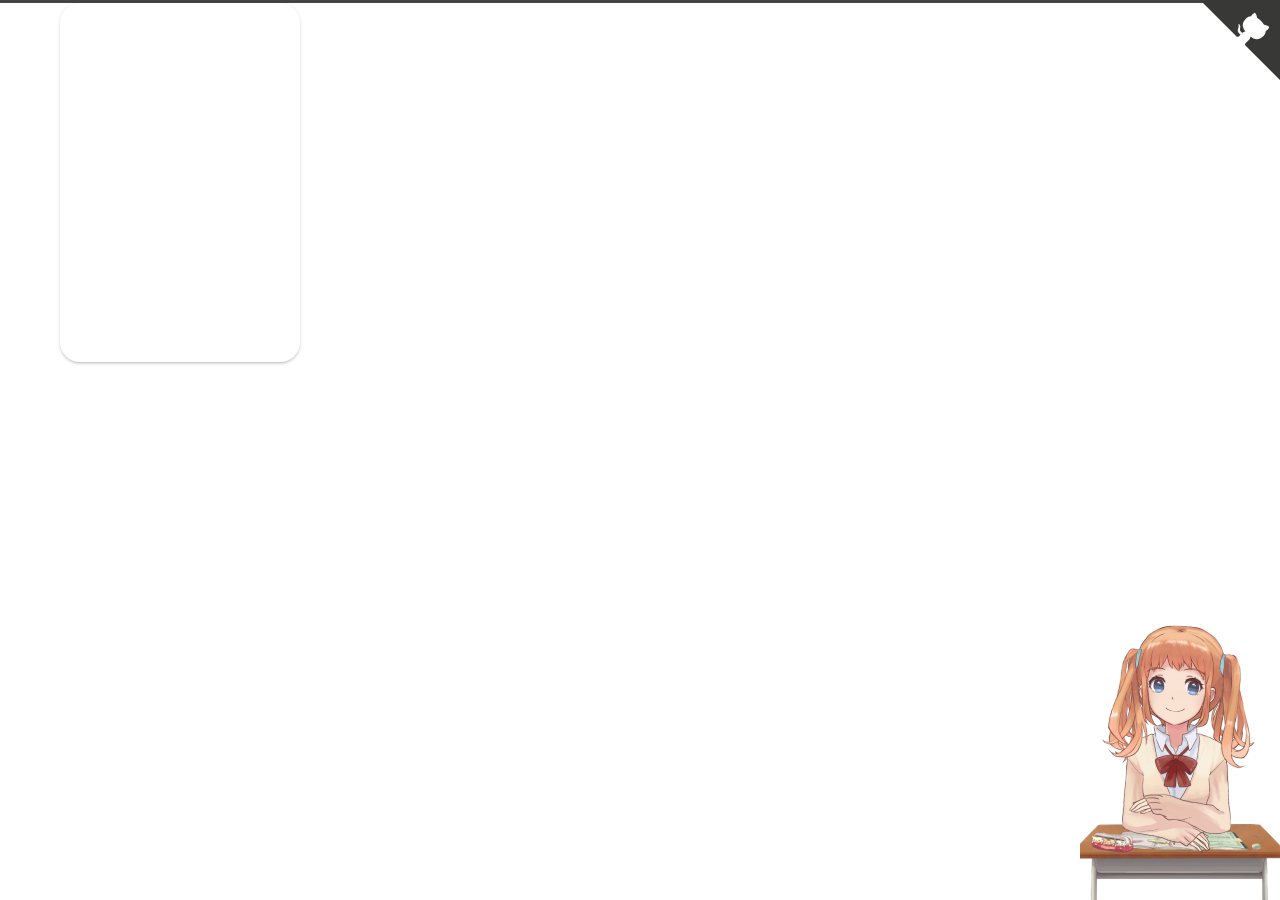
==== commit c7e54284: "Site updated: 2023-01-31 11:02:22" ====
--- a/archives/index.html
+++ b/archives/index.html
@@ -234,8 +234,8 @@
       </div>
 
       <div class="post-title">
-          <a class="post-title-link" href="/2023/01/30/%E8%8A%B1%E5%8D%89/" itemprop="url">
-            <span itemprop="name">以向日葵之名 道最后的告别......</span>
+          <a class="post-title-link" href="/2023/01/30/hello-world/" itemprop="url">
+            <span itemprop="name">Hello World</span>
           </a>
       </div>
 
@@ -254,8 +254,8 @@
       </div>
 
       <div class="post-title">
-          <a class="post-title-link" href="/2023/01/30/hello-world/" itemprop="url">
-            <span itemprop="name">Hello World</span>
+          <a class="post-title-link" href="/2023/01/30/%E8%8A%B1%E5%8D%89/" itemprop="url">
+            <span itemprop="name">以向日葵之名 道最后的告别......</span>
           </a>
       </div>
 
